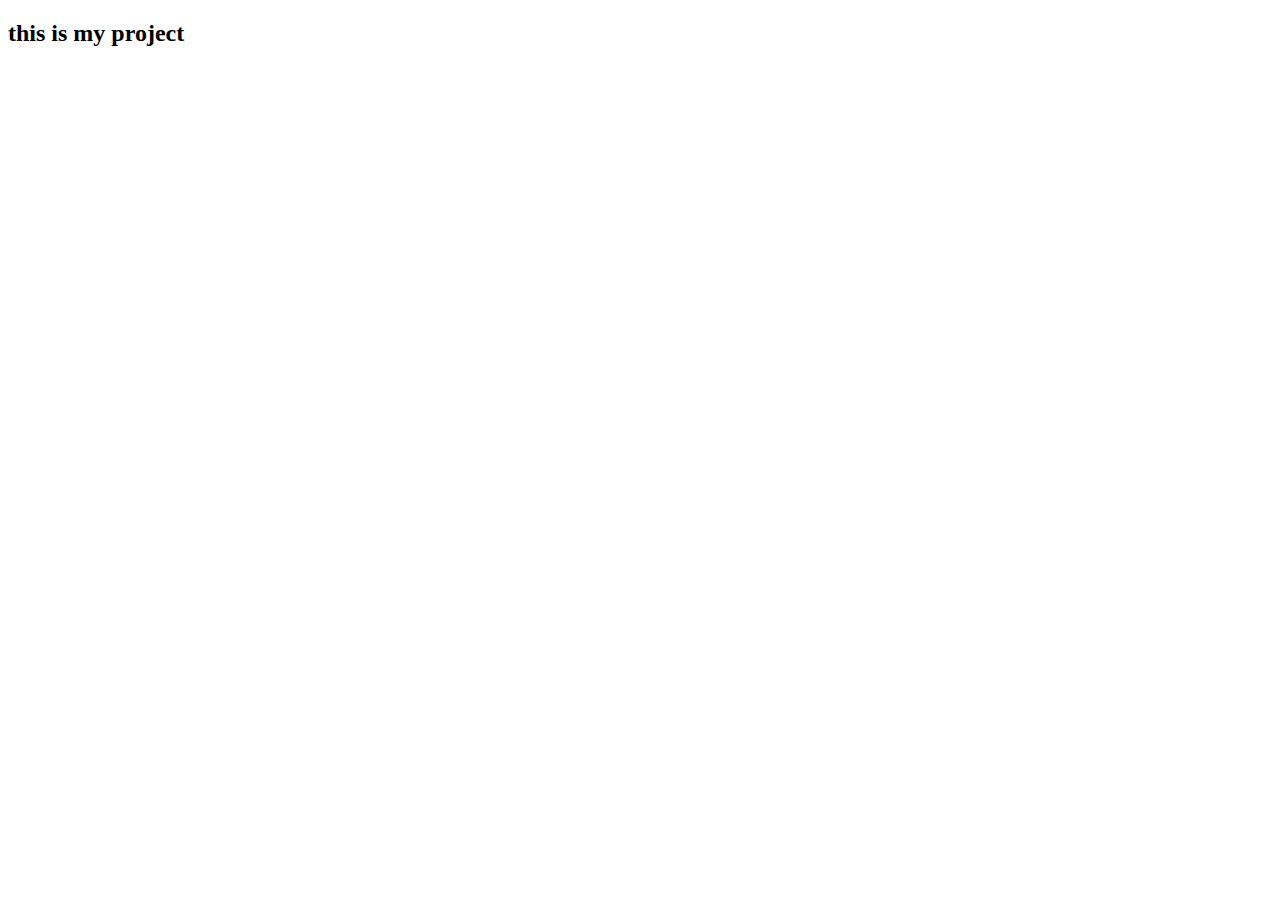
==== Chandu.html @ 4ec89508 "just1.1" ====
<!DOCTYPE html>
<html lang="en">
<head>
    <meta charset="UTF-8">
    <meta name="viewport" content="width=device-width, initial-scale=1.0">
    <title>Document</title>
</head>
<body>
    <h2> this is my project</h2>
</body>
</html>
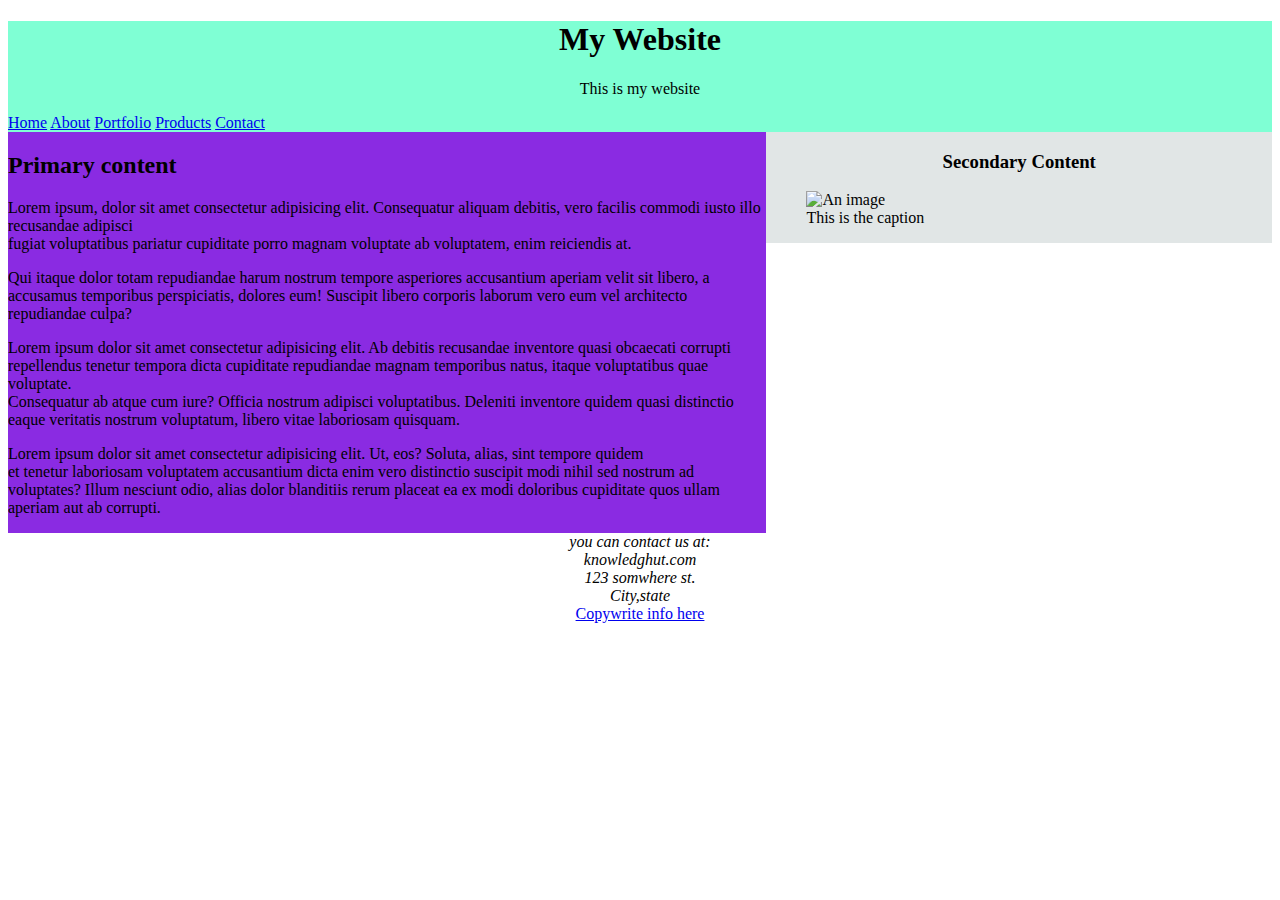
==== commit 25bc346f: "first website page" ====
--- a/Chandu.html
+++ b/Chandu.html
@@ -3,9 +3,47 @@
 <head>
     <meta charset="UTF-8">
     <meta name="viewport" content="width=device-width, initial-scale=1.0">
-    <title>Document</title>
+    <title>Web Development</title>
 </head>
 <body>
-    <h2> this is my project</h2>
+    <header style="background-color: aquamarine;"> 
+        <h1 style="text-align: center;">My Website</h1>
+        <p  style="text-align: center;">This is my website</p>
+        <nav>
+            <a href="/index.html">Home</a>
+            <a href="/about.html">About</a>
+            <a href="/portfolio.html">Portfolio</a>
+            <a href="/product.html">Products</a>
+            <a href="/contact.html">Contact</a>
+        </nav>
+    </header>
+    <section style="background-color: blueviolet;width:60%;float:left;">
+        <header>
+            <h2>Primary content</h2>
+        </header>
+        <article>
+            <p>Lorem ipsum, dolor sit amet consectetur adipisicing elit. Consequatur aliquam debitis, vero facilis commodi iusto illo recusandae adipisci <br/>fugiat voluptatibus pariatur cupiditate porro magnam voluptate ab voluptatem, enim reiciendis at.</p>
+            <p>Qui itaque dolor totam repudiandae harum nostrum tempore asperiores accusantium aperiam velit sit libero, a accusamus temporibus perspiciatis, dolores eum! Suscipit libero corporis laborum vero eum vel architecto repudiandae culpa?</p>
+            <p>Lorem ipsum dolor sit amet consectetur adipisicing elit. Ab debitis recusandae inventore quasi obcaecati corrupti repellendus tenetur tempora dicta cupiditate repudiandae magnam temporibus natus, itaque voluptatibus quae voluptate. <br/>Consequatur ab atque cum iure? Officia nostrum adipisci voluptatibus. Deleniti inventore quidem quasi distinctio eaque veritatis nostrum voluptatum, libero vitae laboriosam quisquam.</p>
+            <p>Lorem ipsum dolor sit amet consectetur adipisicing elit. Ut, eos? Soluta, alias, sint tempore quidem<br/> et tenetur laboriosam voluptatem accusantium dicta enim vero distinctio suscipit modi nihil sed nostrum ad voluptates? Illum nesciunt odio, alias dolor blanditiis rerum placeat ea ex modi doloribus cupiditate quos ullam aperiam aut ab corrupti.</p>
+        </article>
+
+    </section>
+    <aside style="background-color:rgb(225, 230, 230);width:40%;float:left;"> 
+        <header>
+            <h3 style="text-align: center;">Secondary Content</h3>
+            <figure>
+                <img src="//unsplash.it/200/160" alt="An image" style="width:100%">
+                <figcaption>This is the caption</figcaption>
+            </figure>
+
+        </header>
+    </aside>
+    <footer style="text-align: center; clear: both;">
+        <address>you can contact us at:<br/>knowledghut.com<br/>123 somwhere st.<br/>City,state
+
+        </address>
+        <a href="#">Copywrite info here</a>
+    </footer>
 </body>
 </html>